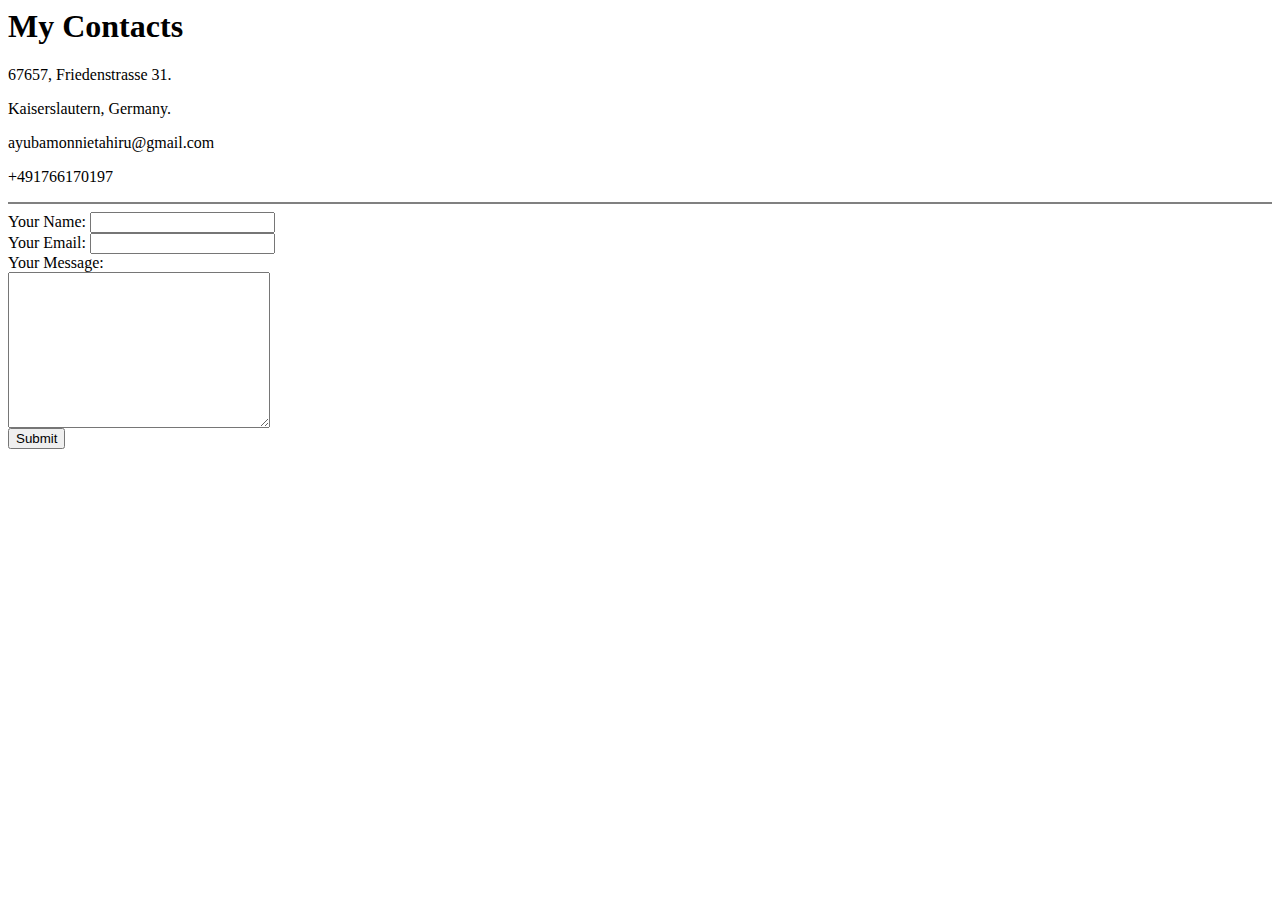
==== contact.html @ b0897900 "Add initia cv website files" ====
<html>
    <head>
    <meta charset="utf-8">
    <title>Contact Me</title>
    </head>
    <body>
        <h1>My Contacts</h1>
        <p>67657, Friedenstrasse 31.</p>
        <p>Kaiserslautern, Germany.</p>
        <p>ayubamonnietahiru@gmail.com</p>
        <p>+491766170197</p>
        <hr noshade="">
        <form action="mailto:ayubamonnietahiru@gmail.com" method="post" enctype="text/plain">
            <label>Your Name:</label>
            <input type="text" name="yourName" value=""><br>
            <label>Your Email:</label>
            <input type="email" name="yourEmail" value=""><br>
            <label>Your Message:</label><br>
            <textarea name="yourMessage" rows="10" cols="30"></textarea><br>
            <input type="submit" name="">
        </form>
    </body>
</html>
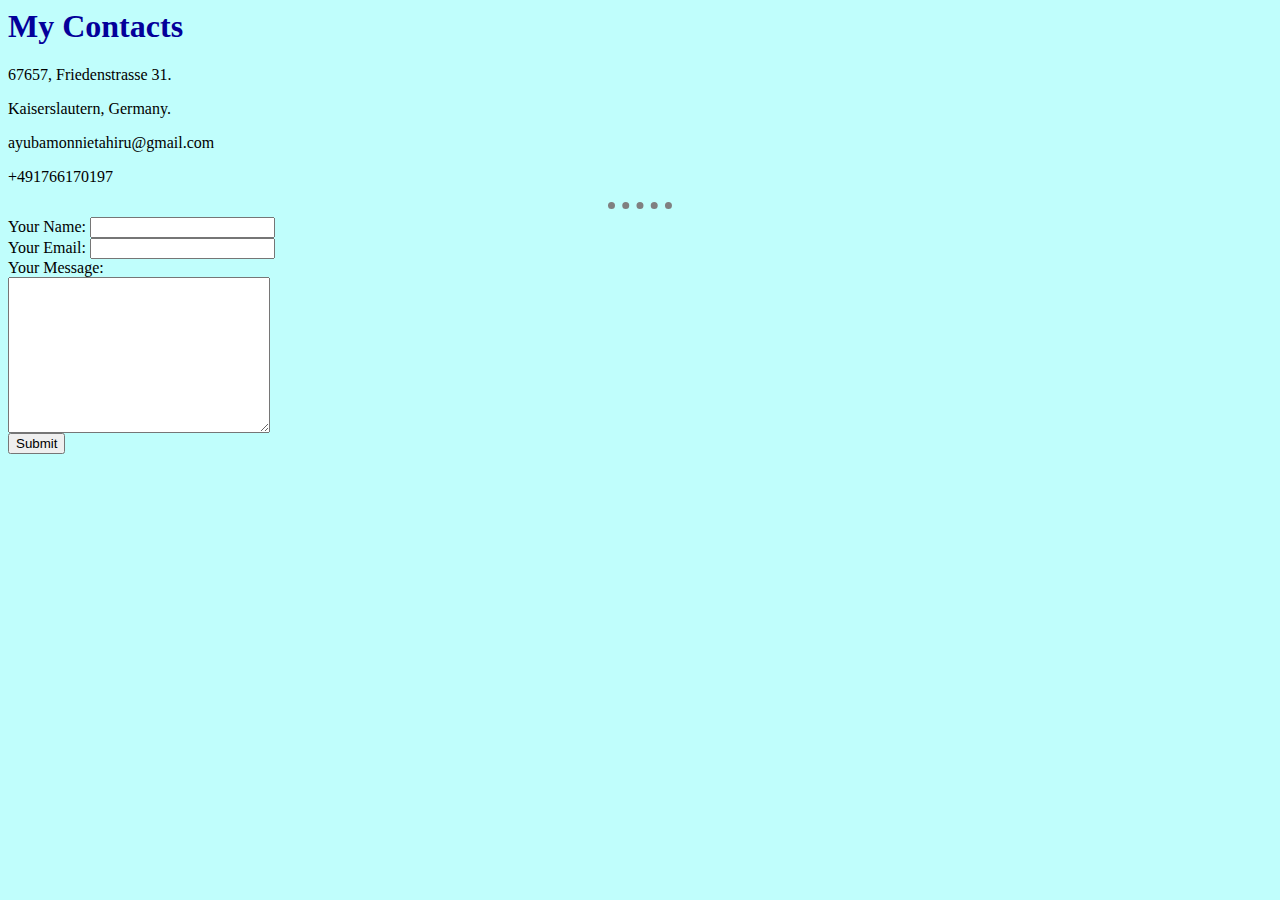
==== commit 752a8aff: "Add files via upload" ====
--- a/contact.html
+++ b/contact.html
@@ -3,6 +3,7 @@
     <head>
     <meta charset="utf-8">
     <title>Contact Me</title>
+    <link rel="stylesheet" href="styles.css">
     </head>
     <body>
         <h1>My Contacts</h1>
@@ -10,7 +11,7 @@
         <p>Kaiserslautern, Germany.</p>
         <p>ayubamonnietahiru@gmail.com</p>
         <p>+491766170197</p>
-        <hr noshade="">
+        <hr>
         <form action="mailto:ayubamonnietahiru@gmail.com" method="post" enctype="text/plain">
             <label>Your Name:</label>
             <input type="text" name="yourName" value=""><br>
--- a/styles.css
+++ b/styles.css
@@ -0,0 +1,22 @@
+        body {
+            background-color: #c0fefc;
+        }
+        hr {
+
+            background-color: #c0fefc;
+            border-style: none;
+            border-top-style: dotted;
+            border-color: grey;
+            border-width: 7px;
+            width: 5%;
+            height: 0px;
+        }
+        img {
+            height: 200px;
+        }
+        h1 {
+            color: #04009a;
+        }
+        h3 {
+            color: #04009a;
+        }